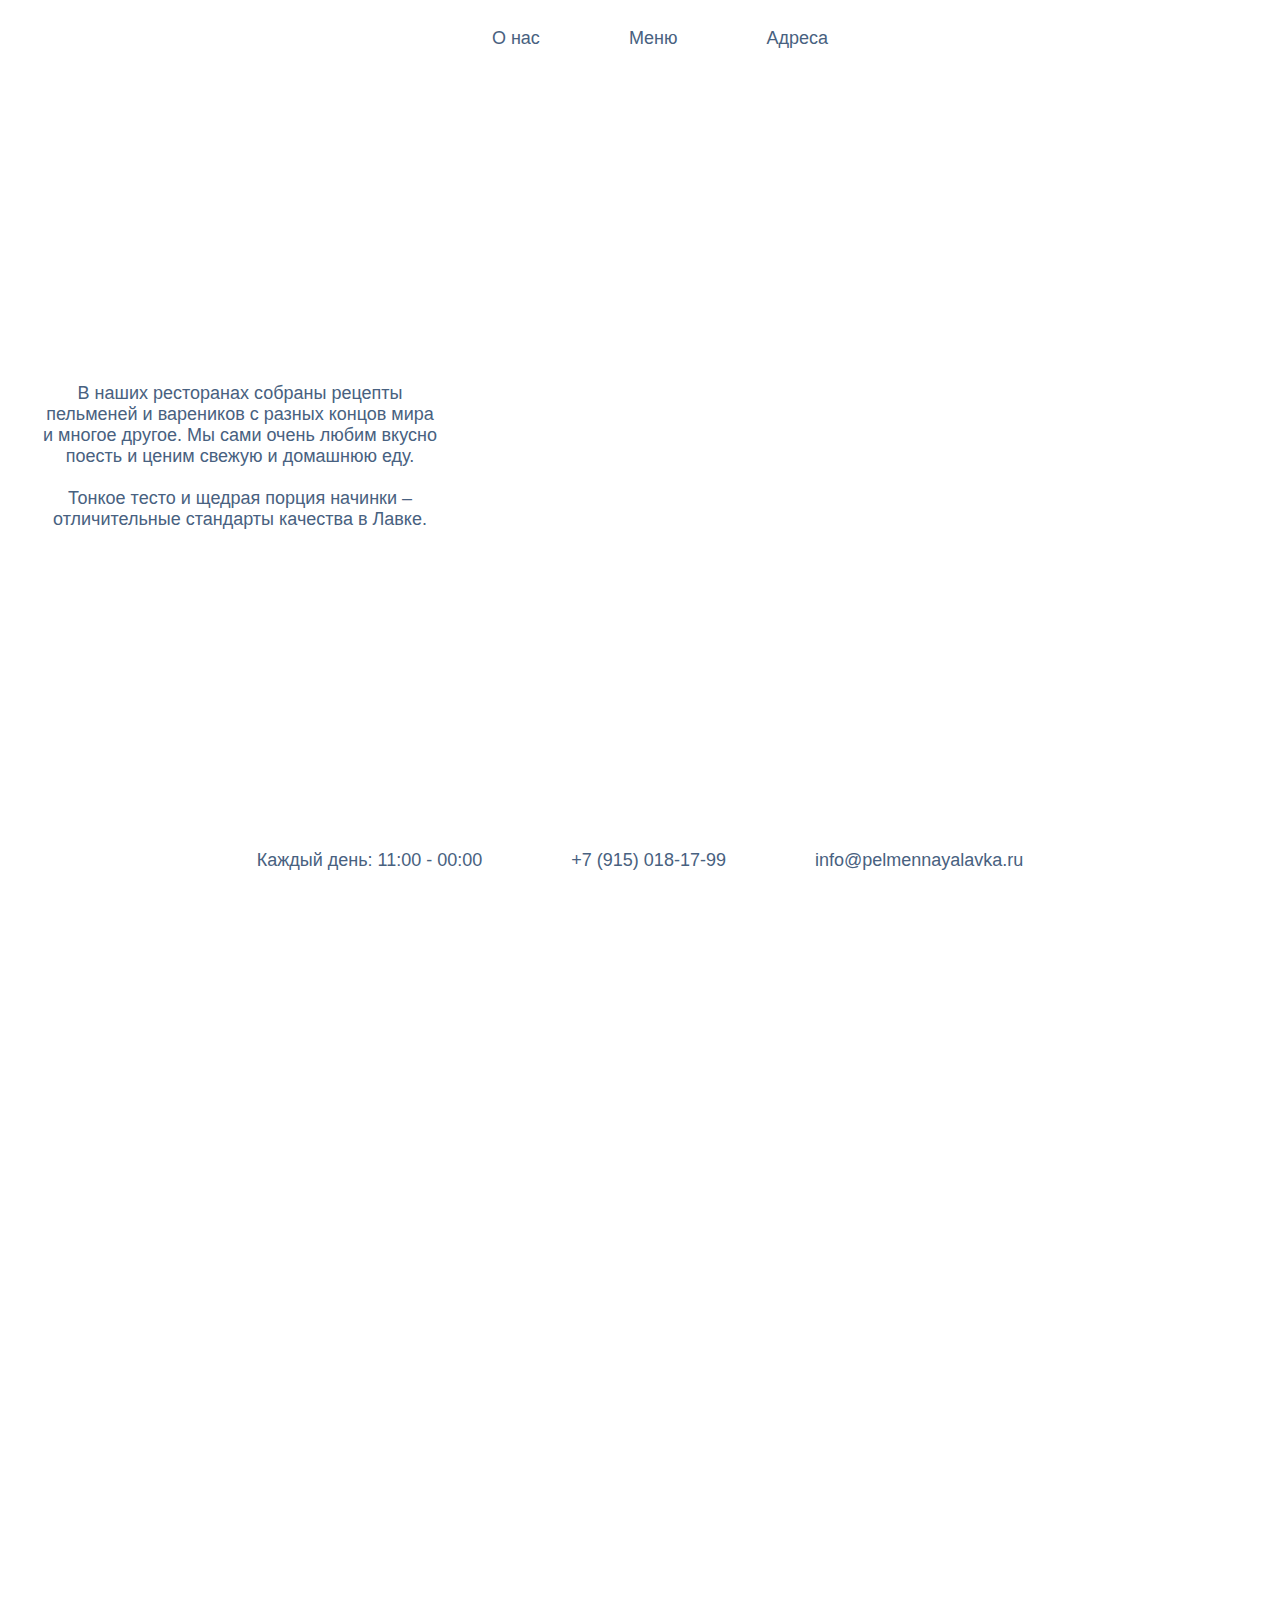
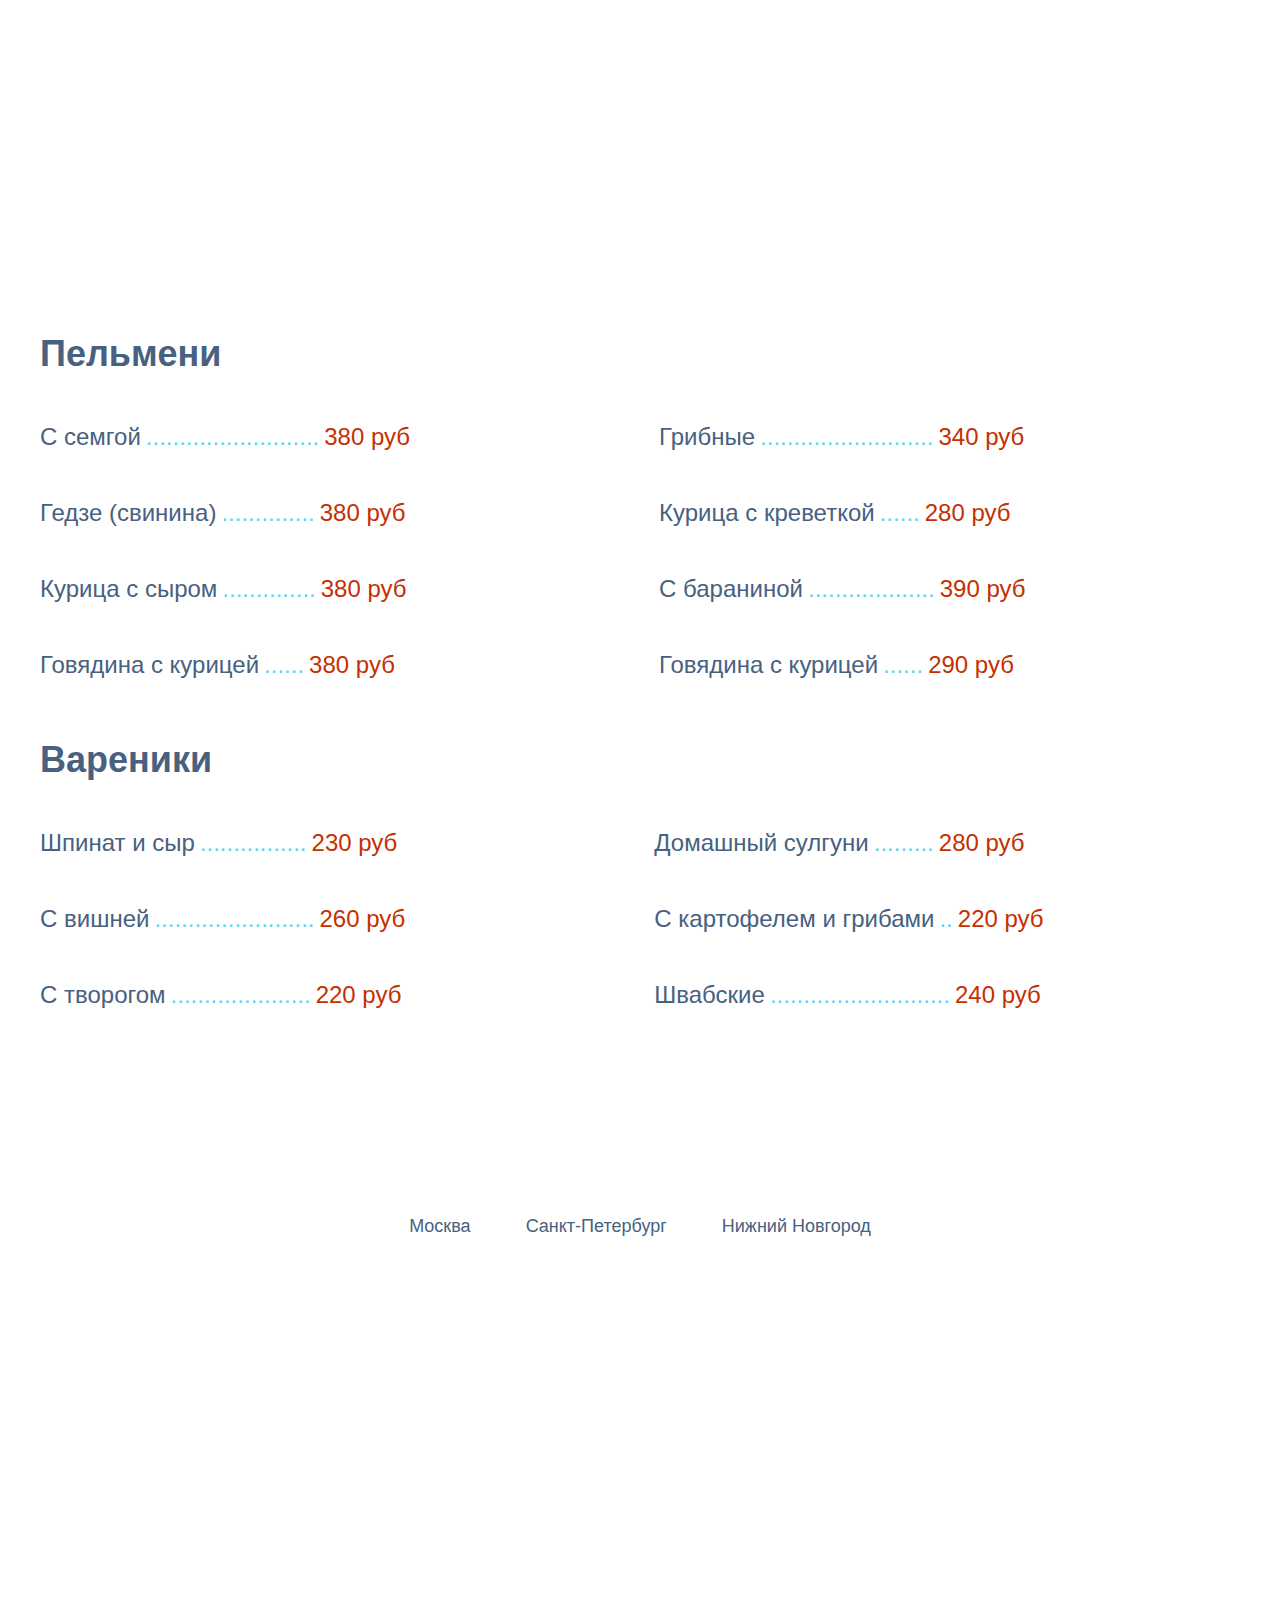
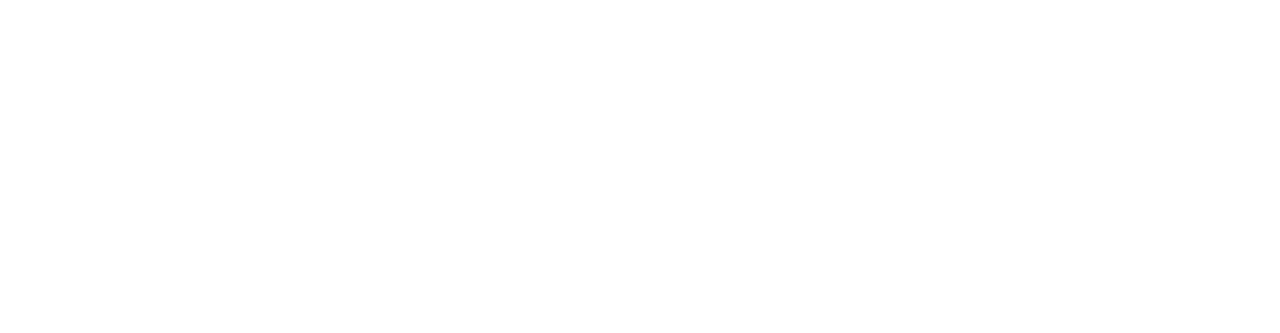
==== dumplings/index.html @ bd8fb04e "1" ====
<!DOCTYPE html>
<html lang="en">
<head>
    <meta charset="UTF-8">
    <link rel="stylesheet" href="main.css">
    <meta name="viewport" content="width=device-width, initial-scale=1.0">
    <meta http-equiv="X-UA-Compatible" content="ie=edge">
    <title>ПЕЛЬ</title>
</head>
<body>
    <div class="top-head">
        <div class="main-menu">
            <ul>
                <li><a href="#">О нас</a></li>
                <li><a href="#">Меню</a></li>
                <li><a href="#">Адреса</a></li>

            </ul>
        </div>
    </div>

    <div class="all-web">

        <div class="first-screen">
            <div class="frt-src-left">
                <img src="img/zz-line-frs-scr.png" alt="" class="zz-line-1">
                <div class="wsixzz">
                    <div class="wlc-text">

                        <img src="img/logo.png" alt="" class="logo">
                        <p>В наших ресторанах собраны рецепты пельменей и вареников с разных концов мира и многое другое.
                        Мы сами очень любим вкусно поесть и ценим свежую  и домашнюю еду.
                        <br><br>
                        Тонкое тесто и щедрая порция начинки  – отличительные стандарты качества в Лавке.</p>
                    </div>
                </div>
            </div>

            <div class="frt-src-right"></div>

        </div>

    </div>

    <div class="photo-block">

        <div class="big-photo"></div>
        <div class="min-photo-block">
            <div class="min-photo-1"></div>
            <div class="min-photo-2"></div>
        </div>
        <img src="img/zz-vr-line.png" alt="" class="vr-line-pht">
    </div>

    <div class="bottom-foot">
            <div class="main-foot">
                <p>Каждый день: 11:00 - 00:00</p>
                <p>+7 (915) 018-17-99</p>
                <p><a href="#">info@pelmennayalavka.ru</a></p>
                <img src="img/foot-zz-line.png" alt="" class="foot-zz-img">
            </div>
    </div>

    <div class="rest-menu">
        <div class="rest-mn-block">
            <img src="img/menu-text.png" alt="">
            <img src="img/menu-zz-line.png" alt="" class="menu-zz">



            <div class="menu-text">



                <h1>Пельмени</h1>

                <div class="frs-col">
                    <div class="cat-food">
                        <p class="food-name">С семгой</p>
                        <p class="food-dots">..........................</p>
                        <p class="food-price">380 руб</p>
                    </div>
                    <div class="cat-food">
                        <p class="food-name">Гедзе (свинина)</p>
                        <p class="food-dots">..............</p>
                        <p class="food-price">380 руб</p>
                    </div>
                    <div class="cat-food">
                        <p class="food-name">Курица с сыром</p>
                        <p class="food-dots">..............</p>
                        <p class="food-price">380 руб</p>
                    </div>
                    <div class="cat-food">
                        <p class="food-name">Говядина с курицей</p>
                        <p class="food-dots">......</p>
                        <p class="food-price">380 руб</p>
                    </div>
                </div>

                <div class="frs-col">
                    <div class="cat-food">
                        <p class="food-name">Грибные</p>
                        <p class="food-dots">..........................</p>
                        <p class="food-price">340 руб</p>
                    </div>
                    <div class="cat-food">
                        <p class="food-name">Курица с креветкой</p>
                        <p class="food-dots">......</p>
                        <p class="food-price">280 руб</p>
                    </div>
                    <div class="cat-food">
                        <p class="food-name">С бараниной</p>
                        <p class="food-dots">...................</p>
                        <p class="food-price">390 руб</p>
                    </div>
                    <div class="cat-food">
                        <p class="food-name">Говядина с курицей</p>
                        <p class="food-dots">......</p>
                        <p class="food-price">290 руб</p>
                    </div>
                </div>

            </div>


            <div class="menu-text">

                <h1>Вареники</h1>

                <div class="frs-col">
                    <div class="cat-food">
                        <p class="food-name">Шпинат и сыр</p>
                        <p class="food-dots">................</p>
                        <p class="food-price">230 руб</p>
                    </div>
                    <div class="cat-food">
                        <p class="food-name">С вишней</p>
                        <p class="food-dots">........................</p>
                        <p class="food-price">260 руб</p>
                    </div>
                    <div class="cat-food">
                        <p class="food-name">С творогом</p>
                        <p class="food-dots">.....................</p>
                        <p class="food-price">220 руб</p>
                    </div>

                </div>

                <div class="frs-col">
                    <div class="cat-food">
                        <p class="food-name">Домашный сулгуни</p>
                        <p class="food-dots">.........</p>
                        <p class="food-price">280 руб</p>
                    </div>
                    <div class="cat-food">
                        <p class="food-name">С картофелем и грибами</p>
                        <p class="food-dots">..</p>
                        <p class="food-price">220 руб</p>
                    </div>
                    <div class="cat-food">
                        <p class="food-name">Швабские</p>
                        <p class="food-dots">...........................</p>
                        <p class="food-price">240 руб</p>
                    </div>

                </div>

            </div>


        </div>

    </div>


    <div class="adds-rest">
        <img src="img/adds-rest-img.png" alt="" class="rest-img">
        <div class="ad-rst">
            <p><a href="">Москва</a></p>
            <p><a href="">Санкт-Петербург</a></p>
            <p><a href="">Нижний Новгород</a></p>
        </div>
    </div>

    <div class="map"><iframe src="https://yandex.ru/map-widget/v1/-/CCBamLjX" width="1200" height="450" frameborder="1" allowfullscreen="true" class="map-win"></iframe></div>
</body>
</html>
---- dumplings/main.css ----
body {

    font-family: Arial;
    font-size: 18px;
    margin: 0;
    padding: 0;
}


.all-web {
    width: 100%;
    height: auto;

}



.top-head {
    height: 80px;
    width: 100%;
    background: white;
    position: fixed;
    top: 0;
    z-index: 10;
}

.main-menu {
    margin: auto;
    width: 1200px;
}

.main-menu ul {
    text-align: center;
    line-height: 40px;
}

.main-menu ul li {
    display: inline-block;
    margin: 0 42px;
    font-weight: normal;
}

.main-menu a {
    text-decoration: none;
    color: #486180;
}

.main-menu a:hover {
    transition: all .5s;
    background: #FFE1D8;
}



.logo {
    position: absolute;
    left: 100px;
    top: -200px;
}

.zz-line-1 {
    position: absolute;
    left: 0;
    top: 800px
}

.first-screen {
    height: 970px;
    width: 100%;
}

.frt-src-left {
    height: 970px;
    width: 50%;
    background: white;

    position: absolute;
    top: 0;
    left: 0;
}

.frt-src-left p {
    color: #486180;

}

.frt-src-right {
    height: 970px;
    width: 50%;
    background-image: url(img/pl-ph-1.jpg);
    background-repeat: repeat-x;
    background-size: cover;
    background-repeat: no-repeat;
    background-position: 50% 50%;

    position: absolute;
    top: 0;
    right: 0;
}

.wsixzz {
    height: 970px;
    width: 600px;
    float: right;
    position: relative;
}

.wlc-text {
    text-align: center;
    width: 400px;
    height: auto;
    position: absolute;
    top: 50%;
    margin-top: -20%;

}
.bottom-foot {
    height: 80px;
    width: 100%;
    background: white;
    position: fixed;
    bottom: 0;
    z-index: 10;
}

.foot-img {
    position: absolute;
    bottom: 0;
    left: 340px;
    margin-bottom: -20px;
}

.foot-zz-img {
    position: absolute;
    bottom: 27px;
    right: 0;
    margin-left: -150px;
}

.main-foot {
    text-align: center;
    margin: auto;
    width: 1200px;
    padding-top: 30px;

}

.main-foot p {
    color: #486180;
    margin: 0 42px;
    display: inline-block;

}

.main-foot a {
    text-decoration: none;
    color: #486180;
}

/*  */

.photo-block {
    margin-top: 50px;
    width: 100%;
    height: 700px;
    position: relative;
}

.big-photo {
    background-image: url(img/big-photo.png);
    height: 700px;
    width: 47%;
    float: left;
    /* background: grey; */
    /* position: absolute;
    top: 1020px;
    left: 0; */
}


.min-photo-block {
    /* background: red; */
    height: auto;
    width: 575px;
    margin-left: 50px;
    float: left;
}

.min-photo-1 {
    background-image: url(img/min-photo-1.png);
    margin-bottom: 50px;
    /* background: green; */
    height: 325px;
    width: 575px;
}

.min-photo-2 {
    background-image: url(img/min-photo-2.png);
    margin-bottom: 50px;
    /* background: green; */
    height: 325px;
    width: 575px
}

.vr-line-pht {
    position: absolute;
    top: 0;
    right: 415px;
}
/* МЕНЮ */

.menu-zz {
    position: absolute;
    top: 10px;
    left: 570px;
}

.rest-menu {
    position: relative;
    width: 100%;
    height: фauto;
    background: white;
    margin-top: 96px;
}


.rest-mn-block {
    height: auto;
    width: 1200px;
    margin: auto;
}

.rest-mn-block h1 {
    color: #486180;
}

.menu-text {
    height: 310px;
    margin-top: 96px;
    margin-bottom: 50px;
}



.cat-food p {
    font-size: 24px;
    display: inline-block;
}

.food-name {
    color: #486180;
}

.food-dots {
    color: #5ED4EE;
}

.food-price {
    color: #C63000;
}

.frs-col {
    display: block;
    float: left;
}

.frs-col:last-child {
    margin-left: 249px;
}

.map {
    height: 650px;
    width: 1200px;
    margin: auto;
}

.map-win {
    border: 0;
}

.adds-rest {
    width: 1200px;
    height: auto;
    margin: auto;
}

.adds-rest a {
    color: #486180;
    text-decoration: none;
}

.ad-rst {
    text-align: center;
    margin-top: 96px;
    margin-bottom: 46px;
}

.adds-rest p {
    margin: 0 25px;
    display: inline-block;
}

@media all and (min-width: 1820px;) {
    .foot-zz-img {
        display: none;
    }
}
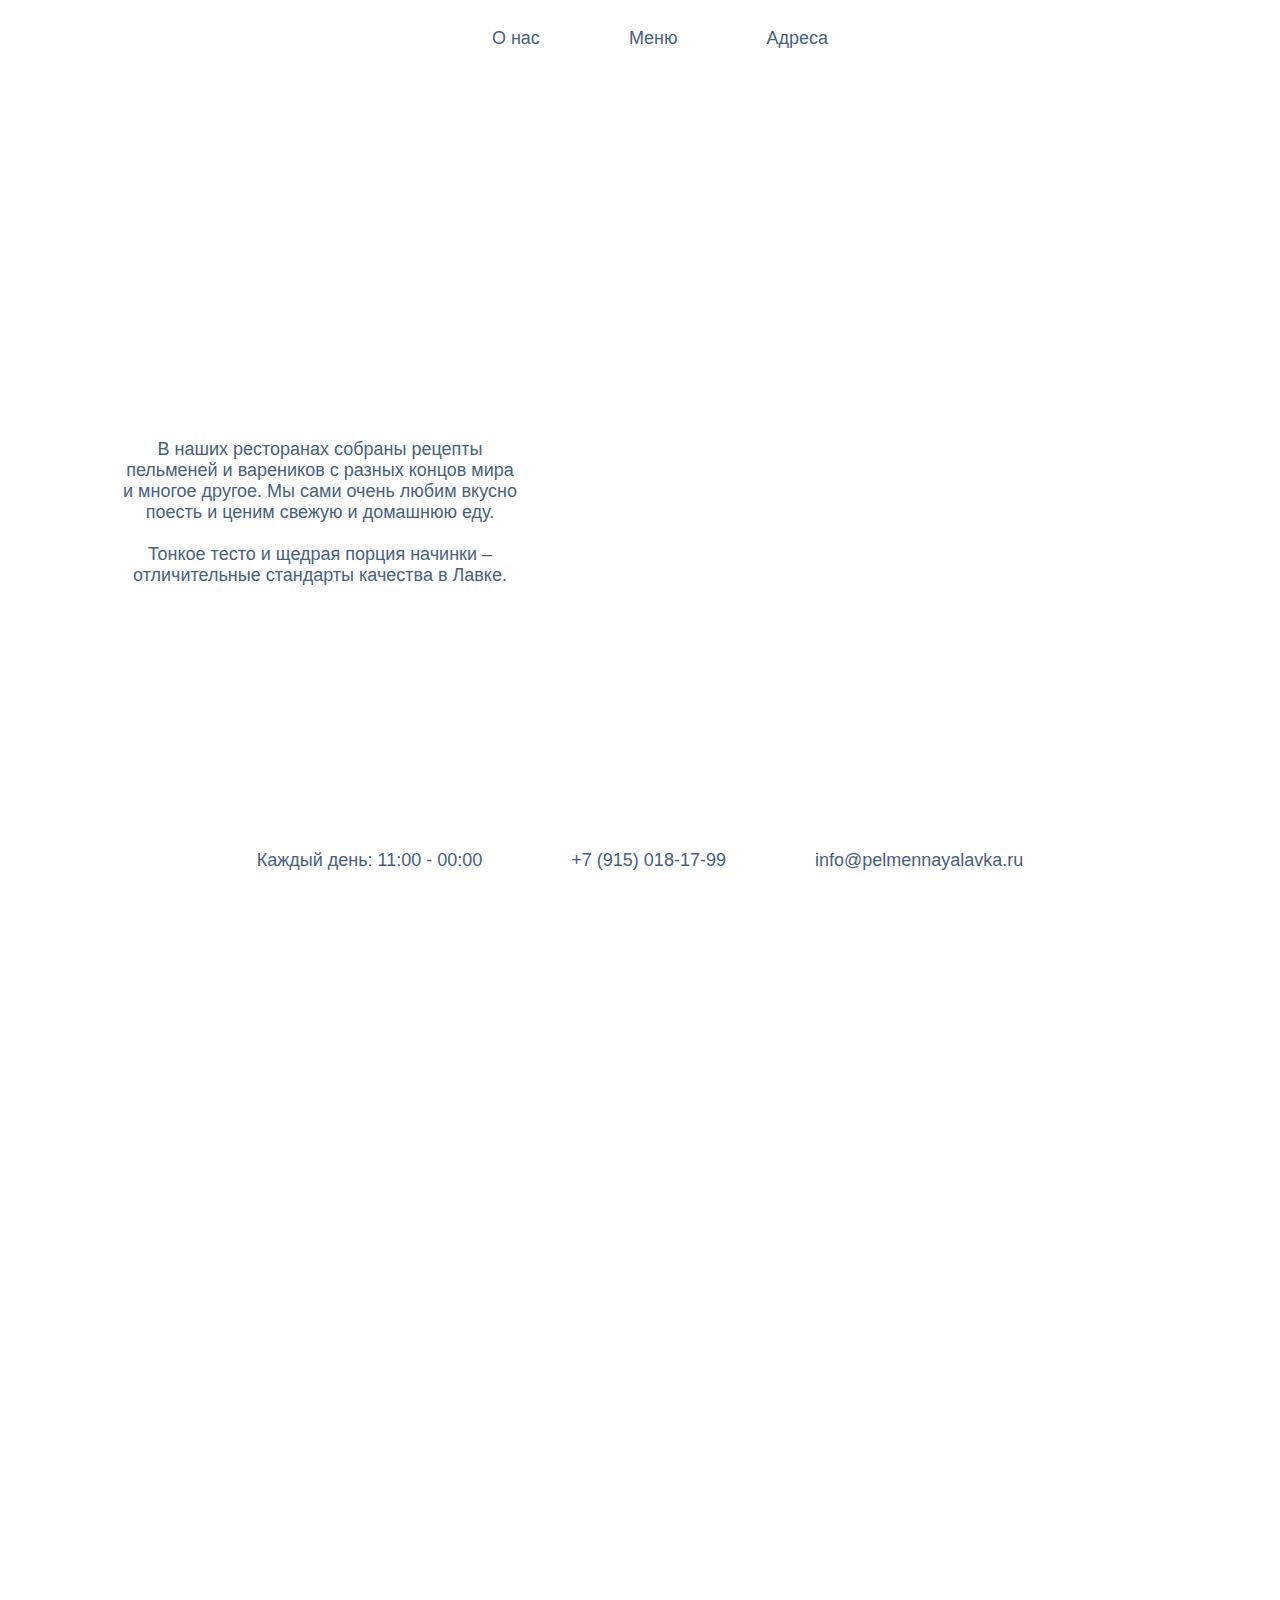
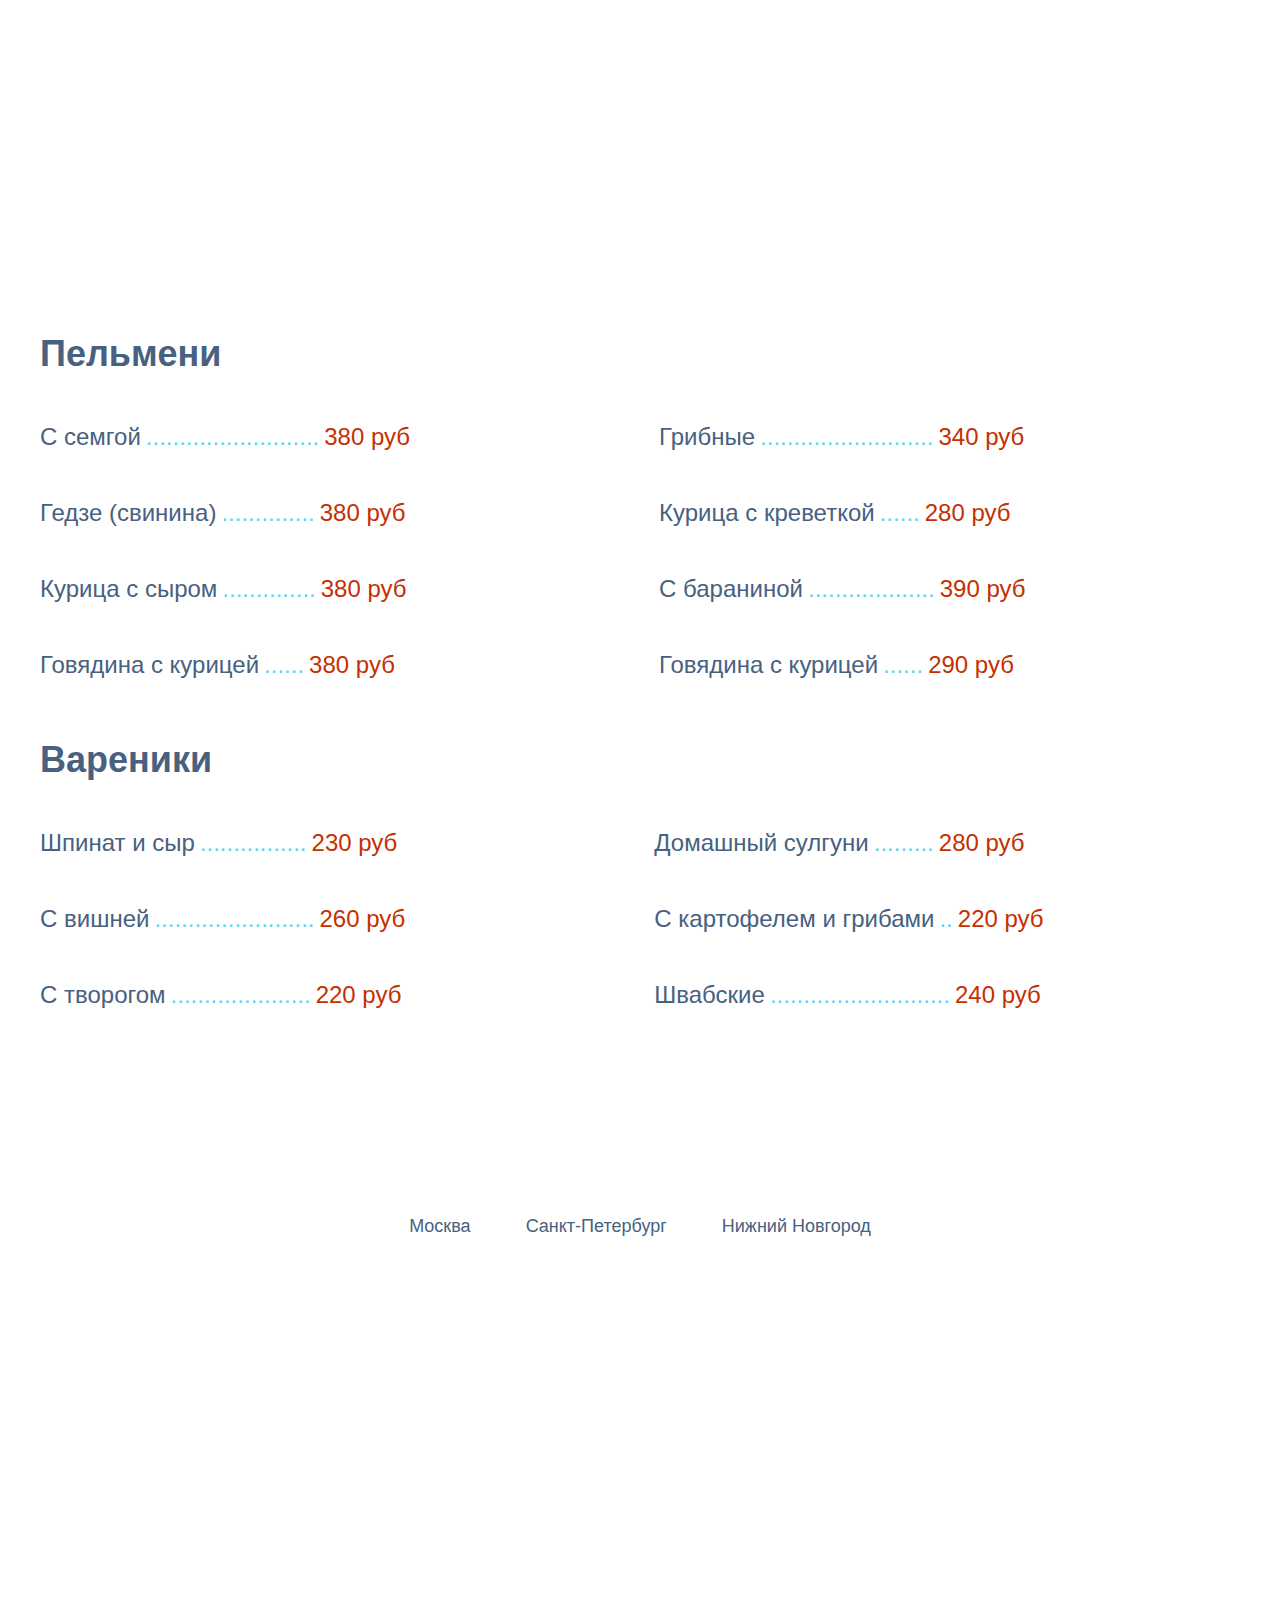
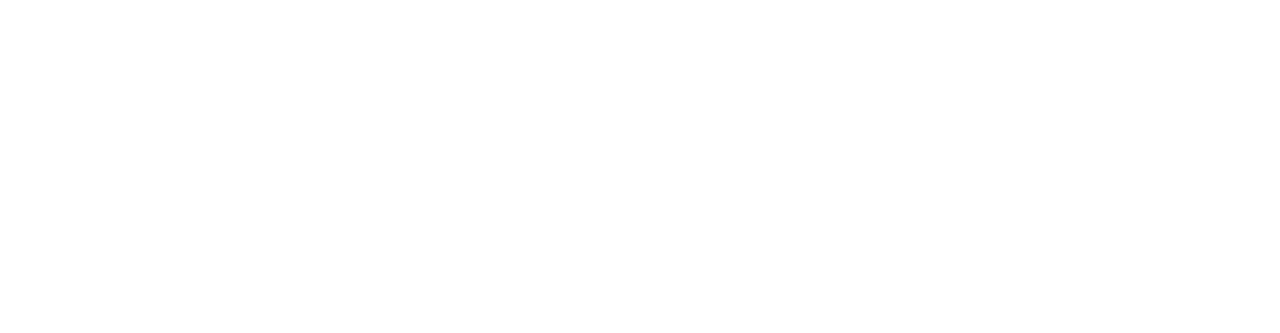
==== commit 1eeb2fbe: "1" ====
--- a/dumplings/index.html
+++ b/dumplings/index.html
@@ -11,9 +11,9 @@
     <div class="top-head">
         <div class="main-menu">
             <ul>
-                <li><a href="#">О нас</a></li>
-                <li><a href="#">Меню</a></li>
-                <li><a href="#">Адреса</a></li>
+                <li><a href="#about">О нас</a></li>
+                <li><a href="#menu">Меню</a></li>
+                <li><a href="#adds">Адреса</a></li>
 
             </ul>
         </div>
@@ -21,7 +21,7 @@
 
     <div class="all-web">
 
-        <div class="first-screen">
+        <div class="first-screen" id="about">
             <div class="frt-src-left">
                 <img src="img/zz-line-frs-scr.png" alt="" class="zz-line-1">
                 <div class="wsixzz">
@@ -61,16 +61,12 @@
             </div>
     </div>
 
-    <div class="rest-menu">
+    <div class="rest-menu" id="menu">
         <div class="rest-mn-block">
             <img src="img/menu-text.png" alt="">
             <img src="img/menu-zz-line.png" alt="" class="menu-zz">
 
-
-
             <div class="menu-text">
-
-
 
                 <h1>Пельмени</h1>
 
@@ -173,7 +169,7 @@
     </div>
 
 
-    <div class="adds-rest">
+    <div class="adds-rest" id="adds">
         <img src="img/adds-rest-img.png" alt="" class="rest-img">
         <div class="ad-rst">
             <p><a href="">Москва</a></p>
--- a/dumplings/main.css
+++ b/dumplings/main.css
@@ -1,3 +1,6 @@
+
+
+
 body {
 
     font-family: Arial;
@@ -100,18 +103,20 @@
 
 .wsixzz {
     height: 970px;
-    width: 600px;
-    float: right;
+    width: 100%;
+
     position: relative;
 }
 
 .wlc-text {
+    left: 50%;
+    margin-left: -200px;
     text-align: center;
     width: 400px;
     height: auto;
     position: absolute;
     top: 50%;
-    margin-top: -20%;
+    margin-top: -10%;
 
 }
 .bottom-foot {
@@ -123,12 +128,7 @@
     z-index: 10;
 }
 
-.foot-img {
-    position: absolute;
-    bottom: 0;
-    left: 340px;
-    margin-bottom: -20px;
-}
+
 
 .foot-zz-img {
     position: absolute;
@@ -168,6 +168,9 @@
 
 .big-photo {
     background-image: url(img/big-photo.png);
+    background-size: cover;
+    background-repeat: no-repeat;
+    background-position: 50% 50%;
     height: 700px;
     width: 47%;
     float: left;
@@ -189,6 +192,9 @@
 .min-photo-1 {
     background-image: url(img/min-photo-1.png);
     margin-bottom: 50px;
+    background-size: cover;
+    background-repeat: no-repeat;
+    background-position: 50% 50%;
     /* background: green; */
     height: 325px;
     width: 575px;
@@ -197,6 +203,9 @@
 .min-photo-2 {
     background-image: url(img/min-photo-2.png);
     margin-bottom: 50px;
+    background-size: cover;
+    background-repeat: no-repeat;
+    background-position: 50% 50%;
     /* background: green; */
     height: 325px;
     width: 575px
@@ -216,9 +225,9 @@
 }
 
 .rest-menu {
-    position: relative;
-    width: 100%;
-    height: фauto;
+    /* position: relative; */
+    width: 100%;
+    height: auto;
     background: white;
     margin-top: 96px;
 }
@@ -300,8 +309,168 @@
     display: inline-block;
 }
 
-@media all and (min-width: 1820px;) {
+@media only screen and (max-width: 1900px) {
     .foot-zz-img {
         display: none;
     }
 }
+
+@media screen and (max-width: 1200px){
+    .menu-zz {
+        display: none;
+    }
+}
+
+@media screen and (max-width: 1270px){
+
+    .rest-menu {
+
+        width: 100%;
+        height: 1600px;
+        background: white;
+        margin-top: 96px;
+    }
+
+    .frs-col {
+        display: inline;
+
+    }
+
+    .frs-col:last-child {
+        margin-left: 100px;
+    }
+
+    .vr-line-pht {
+        display: none;
+    }
+
+    .photo-block {
+        height: 400px;
+    }
+
+    .rest-mn-block {
+        width: 90%;
+    }
+
+    .big-photo {
+        background-image: url(img/big-photo.png);
+        height: 700px;
+        width: 100%;
+        /* float: left; */
+        /* background: grey; */
+        /* position: absolute;
+        top: 1020px;
+        left: 0; */
+    }
+
+
+    .min-photo-block {
+        /* background: red; */
+        margin-top: 50px;
+        height: auto;
+        width: 100%;
+        margin-left: 0;
+        float: left; */
+    }
+
+    .min-photo-1 {
+        background-image: url(img/min-photo-1.png);
+        margin-bottom: 50px;
+        /* background: green; */
+        height: 325px;
+        width: 48%;
+        float: left;
+    }
+
+    .min-photo-2 {
+        background-image: url(img/min-photo-2.png);
+        margin-bottom: 50px;
+        /* background: green; */
+        height: 325px;
+        width: 48%;
+        float: right;
+    }
+
+    .main-menu {
+        width: 100%;
+    }
+}
+
+@media screen and (max-width: 960px){
+
+
+
+    .all-web {
+        height: 600px;
+    }
+    .zz-line-1 {
+        display: none;
+    }
+
+    .wlc-text {
+        left: 50%;
+        margin-left: -200px;
+        text-align: center;
+        width: 400px;
+        height: auto;
+        position: absolute;
+        top: 70%;
+        /* margin-top: -10%; */
+
+    }
+
+    .wsixzz {
+        height: 600px;
+        width: 100%;
+
+        position: relative;
+    }
+
+    .frt-src-left {
+        height: 600px;
+        width: 100%;
+        background: white;
+
+        /* position: absolute;
+        top: 0;
+        left: 0; */
+    }
+
+    .frt-src-right {
+        display: none;
+    }
+
+    .big-photo {
+        background-image: url(img/big-photo.png);
+        height: 400px;
+        width: 50%;
+        /* float: left; */
+        /* background: grey; */
+        /* position: absolute;
+        top: 1020px;
+        left: 0; */
+    }
+
+
+    .min-photo-block {
+        /* background: red; */
+        height: auto;
+        width: 50%;
+        margin-left: 0;
+        float: left;
+        margin-top: 0;
+    }
+
+    .min-photo-1 {
+        background-image: url(img/min-photo-1.png);
+        margin-bottom: 0;
+        margin-top: 0;
+        /* background: green; */
+        height: 400px;
+        width: 100%;
+    }
+
+    .min-photo-2 {
+        display: none;
+    }
+}
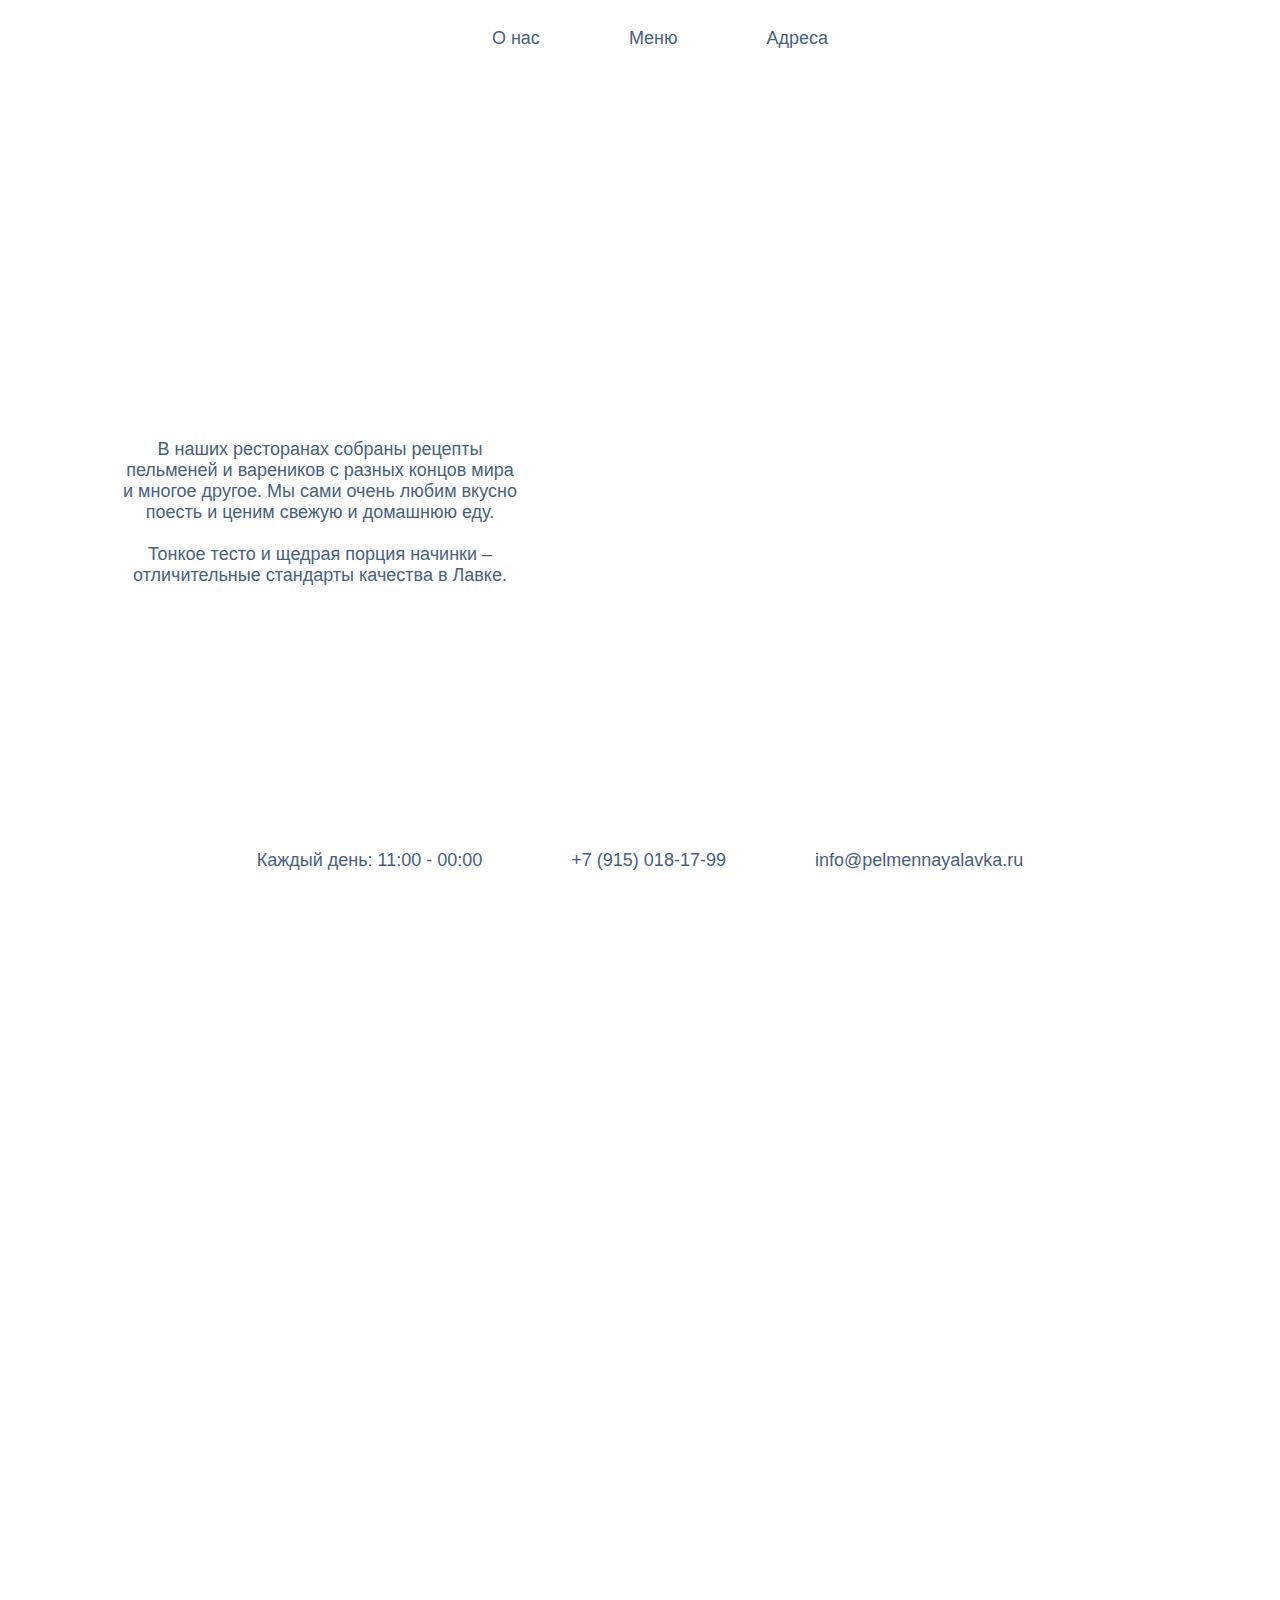
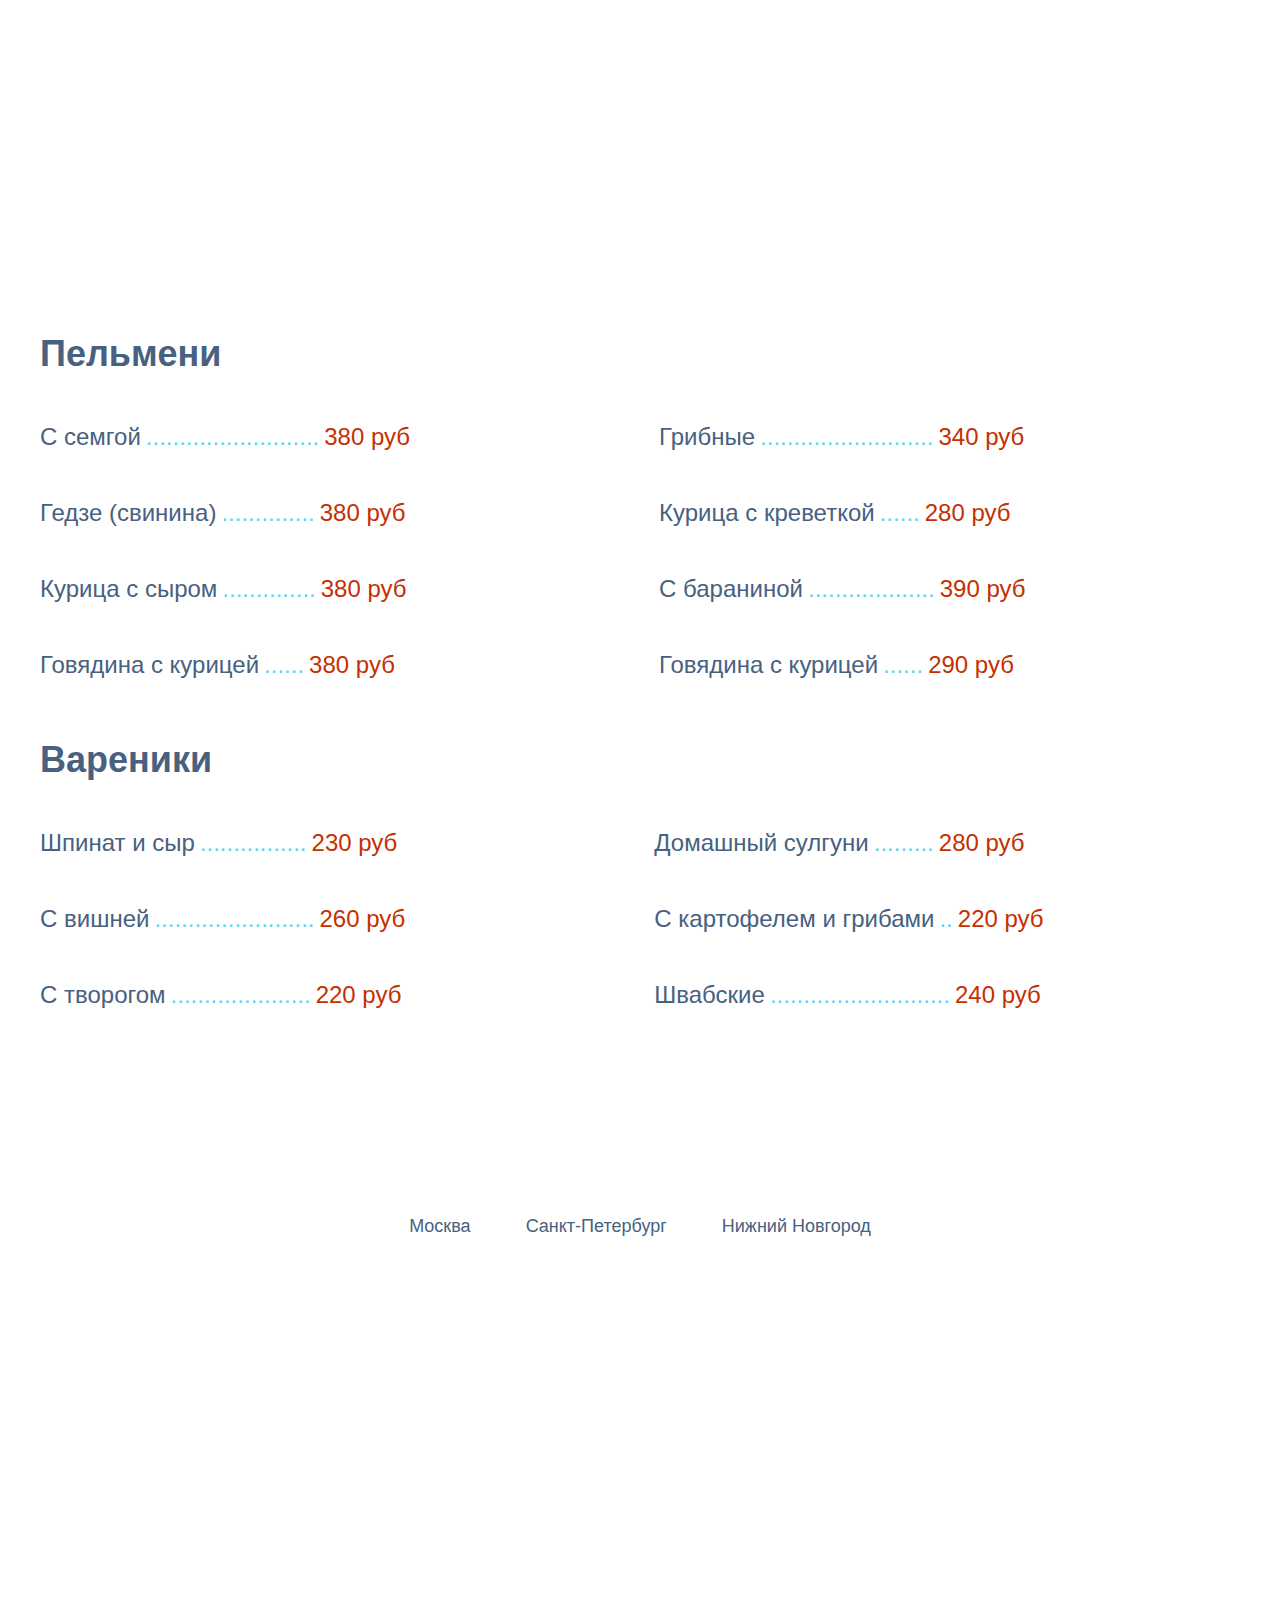
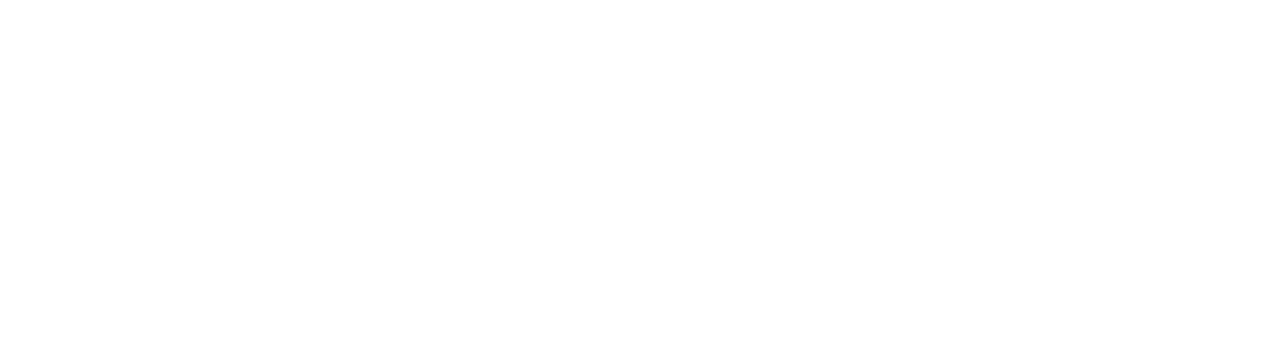
==== commit ec3432e2: "1" ====
--- a/dumplings/index.html
+++ b/dumplings/index.html
@@ -178,6 +178,6 @@
         </div>
     </div>
 
-    <div class="map"><iframe src="https://yandex.ru/map-widget/v1/-/CCBamLjX" width="1200" height="450" frameborder="1" allowfullscreen="true" class="map-win"></iframe></div>
+    <div class="map"><iframe src="https://yandex.ru/map-widget/v1/-/CCBamLjX"  frameborder="1" allowfullscreen="true" class="map-win"></iframe></div>
 </body>
 </html>
--- a/dumplings/main.css
+++ b/dumplings/main.css
@@ -278,14 +278,18 @@
 }
 
 .map {
+    margin: auto;
+    height: auto;
+    width: 1200px;
+}
+
+.map-win {
     height: 650px;
     width: 1200px;
     margin: auto;
-}
-
-.map-win {
     border: 0;
 }
+
 
 .adds-rest {
     width: 1200px;
@@ -319,9 +323,25 @@
     .menu-zz {
         display: none;
     }
+
+    .map {
+        margin: auto;
+        height: auto;
+        width: 100%;
+    }
+
+    .map-win {
+        width: 100%;
+    }
 }
 
 @media screen and (max-width: 1270px){
+
+    .adds-rest {
+        width: 90%;
+        height: auto;
+        margin: auto;
+    }
 
     .rest-menu {
 
@@ -394,11 +414,25 @@
     .main-menu {
         width: 100%;
     }
+
+    .main-foot {
+        width: 100%;
+    }
 }
 
 @media screen and (max-width: 960px){
 
-
+    .map {
+        margin: auto;
+        height: auto;
+        width: 100%;
+        margin-bottom: 100px;
+    }
+
+    .map-win {
+        height: 350px;
+        width: 100%;
+    }
 
     .all-web {
         height: 600px;
@@ -473,4 +507,85 @@
     .min-photo-2 {
         display: none;
     }
-}
+
+    .rest-menu {
+        height: 1500px;
+    }
+
+    .menu-text {
+        height: 670px;
+        margin-top: 0;
+        margin-bottom: 50px;
+    }
+
+    .frs-col {
+        height: 300px;
+        display: block;
+        float: none;
+        margin-bottom: 0;
+    }
+
+    .frs-col:last-child {
+        margin-left: 0;
+    }
+}
+
+@media screen (max-width: 600px) {
+
+    .adds-rest {
+        width: 100%;
+        height: auto;
+        margin: auto;
+    }
+
+    .adds-rest a {
+        color: #486180;
+        text-decoration: none;
+    }
+
+    .ad-rst {
+        text-align: left;
+        margin-top: 96px;
+        margin-bottom: 46px;
+    }
+
+    .adds-rest p {
+        margin-bottom: 10px;
+        display: inline-block;
+    }
+
+
+    .map-win {
+        width: 100%;
+    }
+
+    .bottom-foot {
+        height: 120px;
+        width: 100%;
+        background: white;
+        position: fixed;
+        bottom: 0;
+        z-index: 10;
+    }
+
+
+    .main-foot {
+        text-align: center;
+        margin: auto;
+        width: 100%;
+
+
+    }
+
+    .main-foot p {
+        margin-bottom: 10px;
+        color: #486180;
+
+
+    }
+
+    .main-foot a {
+        text-decoration: none;
+        color: #486180;
+    }
+}
